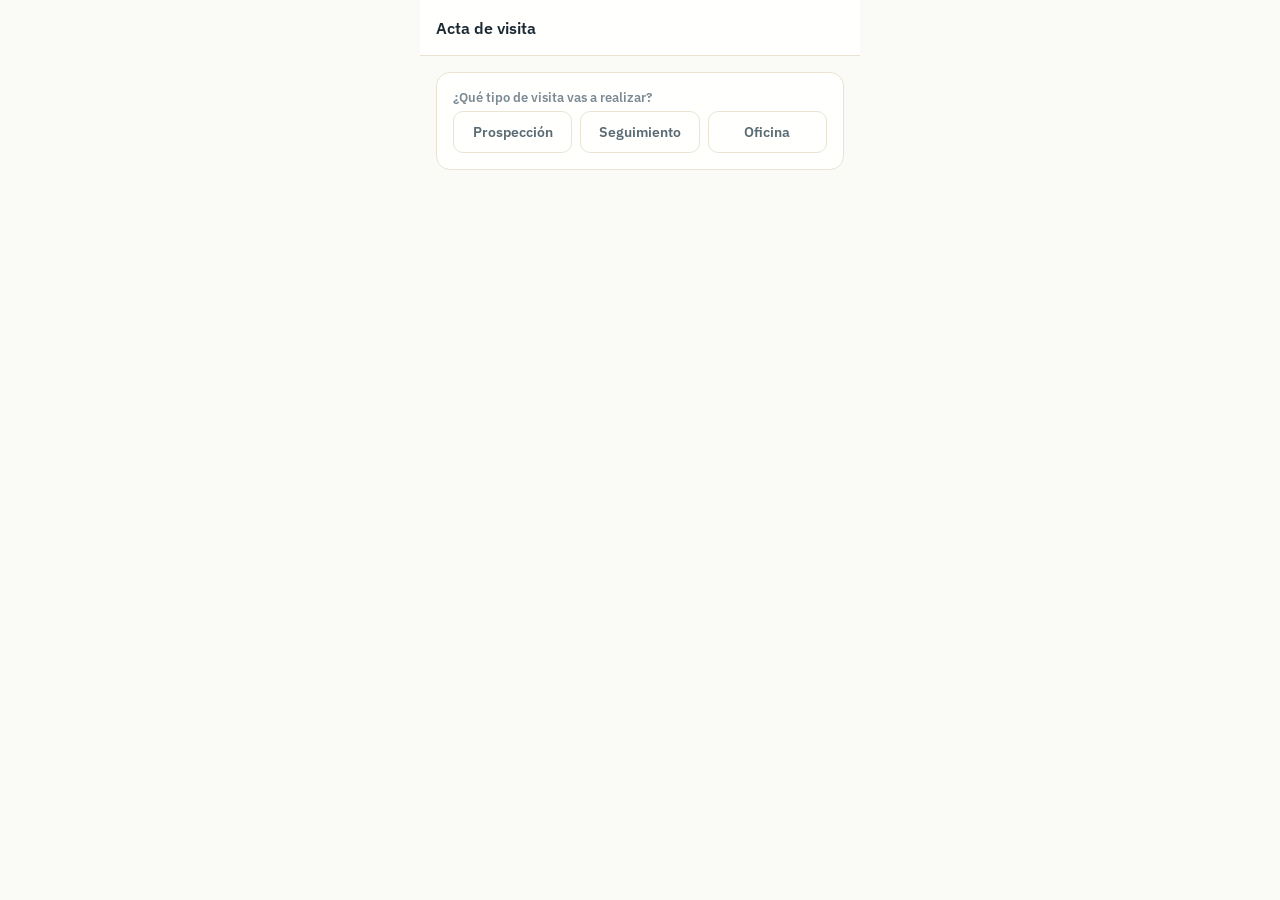
==== templates/acta.html @ 0c7c96ea "Versión inicial del backend de visitas ECB" ====
<!DOCTYPE html>
<html lang="es">
<head>
  <meta charset="UTF-8" />
  <meta name="viewport" content="width=device-width, initial-scale=1.0" />
  <title>Acta de visita — Visitas ECB</title>
  <link rel="preconnect" href="https://fonts.googleapis.com">
  <link rel="stylesheet" href="https://fonts.googleapis.com/css2?family=Fraunces:opsz,wght@9..144,600&family=IBM+Plex+Sans:wght@400;500;600;700&family=IBM+Plex+Mono:wght@500&display=swap">
  <link rel="stylesheet" href="/static/css/acta.css" />
</head>
<body>
  <div class="root">

    <div class="topbar">
      <button id="btn-atras" class="icon-btn oculto" onclick="Acta.atras()">←</button>
      <div class="topTitle" id="titulo-pantalla">Acta de visita</div>
      <div class="badge oculto" id="badge-tipo"></div>
    </div>

    <div class="content">

      <!-- 1. Tipo de visita -> datos del punto/prospecto -> gestor -->
      <section id="pantalla-pds" class="pantalla">

        <div class="card" id="card-tipo">
          <label>¿Qué tipo de visita vas a realizar?</label>
          <div class="pillRow" id="pills-tipo-inicial"></div>
        </div>

        <div class="card oculto" id="card-pds">
          <label>Código PDS</label>
          <div class="fila">
            <input type="text" id="in-pds" inputmode="numeric" placeholder="100001" />
            <button class="btn-secundario" onclick="Acta.buscarPds()">Buscar</button>
          </div>
          <div id="pds-resultado" class="pds-resultado oculto"></div>
          <div id="pds-mensaje" class="mensaje oculto"></div>
        </div>

        <div class="card oculto" id="card-prospecto">
          <label>Número de identificación del cliente</label>
          <input type="text" id="in-identificacion" inputmode="numeric" placeholder="Cédula o NIT" />

          <label style="margin-top:14px">Nombre del establecimiento (opcional)</label>
          <input type="text" id="in-nombre-prospecto" placeholder="Nombre del negocio" />

          <div id="prospecto-mensaje" class="mensaje oculto"></div>
          <button class="btn-principal" style="margin-top:16px" onclick="Acta.confirmarProspecto()">Continuar</button>
        </div>

        <div class="card oculto" id="card-oficina">
          <label>Nombre de la oficina</label>
          <input type="text" id="in-nombre-oficina" placeholder="Ej: Oficina Chapinero" />

          <div id="oficina-mensaje" class="mensaje oculto"></div>
          <button class="btn-principal" style="margin-top:16px" onclick="Acta.confirmarOficina()">Continuar</button>
        </div>

        <div class="card oculto" id="card-tipo-gestor">
          <label>Gestor que diligencia</label>
          <select id="in-gestor"></select>

          <div id="gestor-mensaje" class="mensaje oculto"></div>
          <button class="btn-principal" style="margin-top:16px" onclick="Acta.iniciarVisita()">
            Iniciar visita (captura GPS)
          </button>
        </div>
      </section>

      <!-- 2. Portón de sección omitible (solo Seguimiento, secciones 1/2/4) -->
      <section id="pantalla-seccion-gate" class="pantalla oculto">
        <div class="card exito">
          <div class="eyebrow">SECCIÓN</div>
          <div class="exito-titulo" id="gate-titulo">Sección</div>
          <p style="color:var(--texto-suave);margin:8px 0 20px">
            Este cliente ya está vinculado. ¿Deseas actualizar esta información o dejarla como está registrada?
          </p>
          <button class="btn-principal" onclick="Acta.elegirActualizarSeccion()">Actualizar</button>
          <button class="btn-secundario" style="margin-top:10px;width:100%" onclick="Acta.elegirOmitirSeccion()">Omitir (no ha cambiado)</button>
        </div>
      </section>

      <!-- 3. Preguntas -->
      <section id="pantalla-pregunta" class="pantalla oculto">
        <div class="gps" id="gps-banner"></div>

        <div class="progRow">
          <div class="progLabel mono" id="prog-texto">PREGUNTA 1 DE 1</div>
          <div class="progTrack"><div class="progFill" id="prog-fill"></div></div>
        </div>

        <div class="card">
          <div class="eyebrow" id="preg-seccion">SECCIÓN</div>
          <div class="qtext" id="preg-texto">¿Pregunta?</div>
          <div id="preg-respuesta"></div>
          <div id="preg-mensaje" class="mensaje oculto"></div>
          <textarea id="preg-observacion" class="obs" placeholder="Observación (opcional)"></textarea>
        </div>

        <button class="btn-principal" onclick="Acta.siguientePregunta()">Siguiente</button>
      </section>

      <!-- 3. Evidencias -->
      <section id="pantalla-evidencia" class="pantalla oculto">
        <div class="card">
          <div class="evLabel">EVIDENCIA FOTOGRÁFICA</div>

          <label>Tipo de foto</label>
          <select id="in-tipo-foto">
            <option>Fachada</option>
            <option>Interior</option>
            <option>Documento</option>
            <option>Otra</option>
          </select>

          <input type="file" id="in-foto" accept="image/*" capture="environment" style="margin-top:10px" />
          <button class="btn-secundario" style="margin-top:10px" onclick="Acta.subirFoto()">Subir foto</button>

          <div id="fotos-mensaje" class="mensaje oculto"></div>
          <div class="evRow" id="fotos-subidas" style="margin-top:14px"></div>
        </div>

        <button class="btn-principal" onclick="Acta.irACierre()">Continuar</button>
      </section>

      <!-- 4. Cierre -->
      <section id="pantalla-cierre" class="pantalla oculto">
        <div class="card">
          <label>Observaciones finales (opcional)</label>
          <textarea id="in-observaciones-finales" class="obs" placeholder="Notas generales de la visita..."></textarea>
        </div>
        <button class="btn-principal" onclick="Acta.guardarTodo()">Guardar y cerrar acta</button>
        <div id="cierre-mensaje" class="mensaje oculto"></div>
      </section>

      <!-- 5. Éxito -->
      <section id="pantalla-exito" class="pantalla oculto">
        <div class="card exito">
          <div class="exito-icono">✔</div>
          <div class="exito-titulo">Visita registrada</div>
          <div class="exito-detalle" id="exito-detalle"></div>
          <a class="btn-principal enlace" id="link-galeria" href="/galeria">Ver evidencias de este PDS</a>
          <button class="btn-secundario" style="margin-top:10px;width:100%" onclick="Acta.nuevaVisita()">Registrar otra visita</button>
        </div>
      </section>

    </div>
  </div>

  <script src="/static/js/acta.js"></script>
</body>
</html>
---- static/css/acta.css ----
* { box-sizing: border-box; }

:root {
  --acc: #B0542C;
  --verde: #1F4B43;
  --verde-suave: #E1EEE5;
  --verde-texto: #2A5C41;
  --fondo: #FAFAF7;
  --tarjeta: #FFFFFE;
  --borde: #EAE3D2;
  --texto: #1C2A33;
  --texto-suave: #7C8A94;
  --texto-tenue: #8B98A0;
}

body {
  margin: 0;
  background: var(--fondo);
  font-family: 'IBM Plex Sans', system-ui, sans-serif;
  color: var(--texto);
  display: flex;
  justify-content: center;
}

.mono { font-family: 'IBM Plex Mono', ui-monospace, monospace; }

.root {
  width: 100%;
  max-width: 440px;
  min-height: 100vh;
  background: var(--fondo);
  display: flex;
  flex-direction: column;
}

.topbar {
  flex: none;
  height: 56px;
  display: flex;
  align-items: center;
  gap: 10px;
  padding: 0 16px;
  background: var(--tarjeta);
  border-bottom: 1px solid var(--borde);
}

.icon-btn {
  border: none;
  background: none;
  font-size: 18px;
  cursor: pointer;
  color: var(--texto);
  padding: 4px 6px;
}

.topTitle { font-weight: 600; font-size: 15.5px; flex: 1; }

.badge {
  font-size: 11px;
  font-weight: 600;
  padding: 5px 10px;
  border-radius: 99px;
  background: var(--verde-suave);
  color: var(--verde);
  letter-spacing: .01em;
}

.content {
  flex: 1;
  padding: 16px;
  display: flex;
  flex-direction: column;
  gap: 14px;
}

.pantalla {
  display: flex;
  flex-direction: column;
  gap: 14px;
}

.oculto { display: none !important; }

.card {
  background: var(--tarjeta);
  border: 1px solid var(--borde);
  border-radius: 14px;
  padding: 16px;
}

label {
  font-size: 12.5px;
  font-weight: 600;
  color: var(--texto-suave);
  display: block;
  margin-bottom: 6px;
}

.fila {
  display: flex;
  gap: 8px;
}

input[type="text"], input[type="file"], input[type="date"], select, textarea {
  width: 100%;
  padding: 12px;
  border: 1.5px solid var(--borde);
  border-radius: 10px;
  font-size: 15px;
  font-family: inherit;
  background: #fff;
  color: var(--texto);
}

textarea {
  min-height: 70px;
  resize: vertical;
  margin-top: 12px;
}

.btn-principal, .btn-secundario {
  border: none;
  border-radius: 12px;
  height: 48px;
  font-weight: 600;
  font-size: 14.5px;
  cursor: pointer;
  display: flex;
  align-items: center;
  justify-content: center;
  text-decoration: none;
}

.btn-principal {
  width: 100%;
  background: var(--acc);
  color: #fff;
}

.btn-secundario {
  background: transparent;
  border: 1.5px solid var(--borde);
  color: var(--texto);
  padding: 0 16px;
  white-space: nowrap;
}

.pds-resultado {
  margin-top: 14px;
  padding-top: 12px;
  border-top: 1px solid var(--borde);
  font-size: 14px;
  line-height: 1.7;
}

.mensaje {
  margin-top: 12px;
  font-size: 13px;
  color: #A65A3A;
  background: #FBEFE8;
  padding: 10px 12px;
  border-radius: 8px;
}

.pillRow {
  display: flex;
  gap: 8px;
  flex-wrap: wrap;
}

.pill {
  flex: 1;
  min-width: 90px;
  height: 42px;
  border-radius: 10px;
  display: flex;
  align-items: center;
  justify-content: center;
  font-weight: 600;
  font-size: 13.5px;
  cursor: pointer;
  border: 1.5px solid var(--borde);
  background: transparent;
  color: #5B6B74;
}

.pill.activa {
  background: var(--acc);
  color: #fff;
  border-color: var(--acc);
}

.gps {
  display: flex;
  align-items: center;
  gap: 10px;
  padding: 11px 14px;
  border-radius: 12px;
  background: var(--verde-suave);
  color: var(--verde-texto);
  font-size: 12.5px;
  font-weight: 500;
}

.progRow {
  display: flex;
  align-items: center;
  justify-content: space-between;
}

.progLabel { font-size: 11.5px; color: var(--texto-tenue); }

.progTrack {
  flex: 1;
  height: 5px;
  border-radius: 99px;
  background: #EAEDEE;
  margin-left: 12px;
  overflow: hidden;
}

.progFill {
  height: 100%;
  width: 0%;
  background: var(--acc);
  border-radius: 99px;
  transition: width .2s ease;
}

.eyebrow {
  font-size: 10.5px;
  letter-spacing: .07em;
  text-transform: uppercase;
  color: var(--texto-tenue);
  font-weight: 600;
}

.qtext {
  font-family: 'Fraunces', Georgia, serif;
  font-weight: 600;
  font-size: 18px;
  margin-top: 8px;
  line-height: 1.35;
}

.obs {
  margin-top: 14px;
}

.evRow {
  display: flex;
  gap: 10px;
  flex-wrap: wrap;
}

.thumb {
  width: 76px;
  height: 76px;
  border-radius: 12px;
  object-fit: cover;
  border: 1px solid var(--borde);
}

.exito {
  text-align: center;
  padding: 32px 20px;
}

.exito-icono {
  width: 56px;
  height: 56px;
  border-radius: 50%;
  background: var(--verde-suave);
  color: var(--verde-texto);
  font-size: 26px;
  display: flex;
  align-items: center;
  justify-content: center;
  margin: 0 auto 16px;
}

.exito-titulo {
  font-family: 'Fraunces', Georgia, serif;
  font-weight: 600;
  font-size: 20px;
  margin-bottom: 8px;
}

.exito-detalle {
  color: var(--texto-suave);
  font-size: 13.5px;
  margin-bottom: 20px;
  line-height: 1.6;
}

.calculado {
  padding: 14px;
  border-radius: 10px;
  background: var(--verde-suave);
  color: var(--verde-texto);
  font-family: 'IBM Plex Mono', ui-monospace, monospace;
  font-size: 17px;
  font-weight: 600;
}

.calculado span {
  display: block;
  margin-top: 4px;
  font-family: 'IBM Plex Sans', system-ui, sans-serif;
  font-weight: 500;
  font-size: 11.5px;
  color: var(--texto-suave);
  letter-spacing: .01em;
}
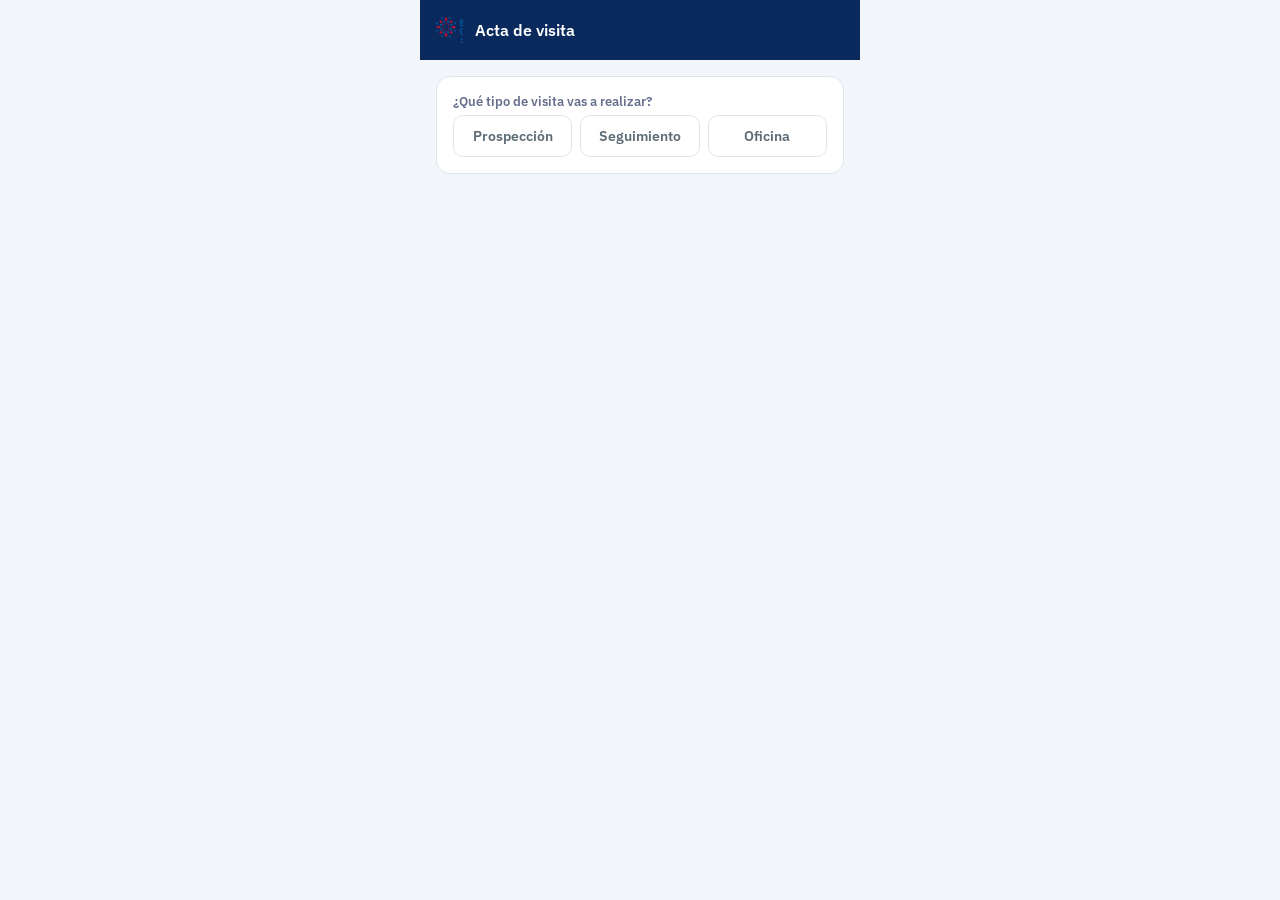
==== commit 76970e56: "Portón de datos del PDS, catálogo de oficinas y ajustes al catálogo de preguntas" ====
--- a/templates/acta.html
+++ b/templates/acta.html
@@ -4,8 +4,9 @@
   <meta charset="UTF-8" />
   <meta name="viewport" content="width=device-width, initial-scale=1.0" />
   <title>Acta de visita — Visitas ECB</title>
+  <link rel="icon" href="/static/img/logo-icono.png" />
   <link rel="preconnect" href="https://fonts.googleapis.com">
-  <link rel="stylesheet" href="https://fonts.googleapis.com/css2?family=Fraunces:opsz,wght@9..144,600&family=IBM+Plex+Sans:wght@400;500;600;700&family=IBM+Plex+Mono:wght@500&display=swap">
+  <link rel="stylesheet" href="https://fonts.googleapis.com/css2?family=Poppins:wght@600;700&family=IBM+Plex+Sans:wght@400;500;600;700&family=IBM+Plex+Mono:wght@500&display=swap">
   <link rel="stylesheet" href="/static/css/acta.css" />
 </head>
 <body>
@@ -13,14 +14,37 @@
 
     <div class="topbar">
       <button id="btn-atras" class="icon-btn oculto" onclick="Acta.atras()">←</button>
+      <img class="logo-topbar" src="/static/img/logo-icono.png" alt="Banco Caja Social" />
       <div class="topTitle" id="titulo-pantalla">Acta de visita</div>
       <div class="badge oculto" id="badge-tipo"></div>
+      <button id="btn-logout" class="icon-btn oculto" title="Cerrar sesión" onclick="Acta.cerrarSesion()">⎋</button>
     </div>
 
     <div class="content">
 
+      <!-- 0. Login -->
+      <section id="pantalla-login" class="pantalla oculto">
+        <div class="hero-login">
+          <img class="hero-login-logo" src="/static/img/logo-icono.png" alt="Banco Caja Social" />
+          <div class="hero-login-marca">Banco Caja Social</div>
+          <div class="hero-login-tagline">Su banco amigo</div>
+          <div class="hero-login-titulo">Acta de visita a corresponsales</div>
+          <p class="hero-login-sub">Ingresa con tu usuario y tu clave para registrar tus visitas.</p>
+        </div>
+        <div class="card">
+          <label>Usuario</label>
+          <input type="text" id="in-usuario" placeholder="Tu nombre, como te registraron" autocomplete="username" />
+
+          <label style="margin-top:14px">Clave</label>
+          <input type="password" id="in-clave" placeholder="••••••••" autocomplete="current-password" />
+
+          <div id="login-mensaje" class="mensaje oculto"></div>
+          <button class="btn-principal" style="margin-top:16px" onclick="Acta.iniciarSesion()">Iniciar sesión</button>
+        </div>
+      </section>
+
       <!-- 1. Tipo de visita -> datos del punto/prospecto -> gestor -->
-      <section id="pantalla-pds" class="pantalla">
+      <section id="pantalla-pds" class="pantalla oculto">
 
         <div class="card" id="card-tipo">
           <label>¿Qué tipo de visita vas a realizar?</label>
@@ -28,15 +52,45 @@
         </div>
 
         <div class="card oculto" id="card-pds">
-          <label>Código PDS</label>
-          <div class="fila">
-            <input type="text" id="in-pds" inputmode="numeric" placeholder="100001" />
-            <button class="btn-secundario" onclick="Acta.buscarPds()">Buscar</button>
+          <label>Tus PDS asignados</label>
+          <div class="ciiu-buscador">
+            <div class="fila">
+              <input type="text" id="in-pds" inputmode="text" placeholder="Busca por código o nombre..." autocomplete="off" />
+              <button class="btn-secundario" onclick="Acta.buscarPds()">Buscar</button>
+            </div>
+            <div id="mispds-resultados" class="ciiu-resultados oculto"></div>
           </div>
           <div id="pds-resultado" class="pds-resultado oculto"></div>
           <div id="pds-mensaje" class="mensaje oculto"></div>
         </div>
 
+        <div class="card oculto" id="card-pds-gate">
+          <div class="eyebrow">DATOS REGISTRADOS DE ESTE PDS</div>
+          <div id="pds-gate-resumen" class="gate-resumen"></div>
+          <p style="color:var(--texto-suave);margin:14px 0 16px">
+            ¿Estos datos siguen correctos, o quieres actualizarlos antes de continuar?
+          </p>
+          <button class="btn-principal" onclick="Acta.mostrarEdicionPds()">Actualizar datos</button>
+          <button class="btn-secundario" style="margin-top:10px;width:100%" onclick="Acta.omitirEdicionPds()">Continuar sin cambios</button>
+
+          <div class="oculto" id="pds-edicion" style="margin-top:16px;padding-top:16px;border-top:1px solid var(--borde)">
+            <label>Nombre del titular</label>
+            <input type="text" id="in-pds-titular" />
+
+            <label style="margin-top:12px">Identificación del titular</label>
+            <input type="text" id="in-pds-identificacion" inputmode="numeric" />
+
+            <label style="margin-top:12px">Dirección</label>
+            <input type="text" id="in-pds-direccion" />
+
+            <label style="margin-top:12px">Teléfono</label>
+            <input type="text" id="in-pds-telefono" inputmode="tel" />
+
+            <div id="pds-edicion-mensaje" class="mensaje oculto" style="margin-top:12px"></div>
+            <button class="btn-principal" style="margin-top:14px" onclick="Acta.guardarEdicionPds()">Guardar y continuar</button>
+          </div>
+        </div>
+
         <div class="card oculto" id="card-prospecto">
           <label>Número de identificación del cliente</label>
           <input type="text" id="in-identificacion" inputmode="numeric" placeholder="Cédula o NIT" />
@@ -50,7 +104,10 @@
 
         <div class="card oculto" id="card-oficina">
           <label>Nombre de la oficina</label>
-          <input type="text" id="in-nombre-oficina" placeholder="Ej: Oficina Chapinero" />
+          <div class="ciiu-buscador">
+            <input type="text" id="in-nombre-oficina" placeholder="Escribe para buscar..." autocomplete="off" />
+            <div id="oficinas-resultados" class="ciiu-resultados oculto"></div>
+          </div>
 
           <div id="oficina-mensaje" class="mensaje oculto"></div>
           <button class="btn-principal" style="margin-top:16px" onclick="Acta.confirmarOficina()">Continuar</button>
@@ -58,7 +115,7 @@
 
         <div class="card oculto" id="card-tipo-gestor">
           <label>Gestor que diligencia</label>
-          <select id="in-gestor"></select>
+          <div class="gestor-actual" id="gestor-actual"></div>
 
           <div id="gestor-mensaje" class="mensaje oculto"></div>
           <button class="btn-principal" style="margin-top:16px" onclick="Acta.iniciarVisita()">
@@ -69,11 +126,15 @@
 
       <!-- 2. Portón de sección omitible (solo Seguimiento, secciones 1/2/4) -->
       <section id="pantalla-seccion-gate" class="pantalla oculto">
+        <div class="card">
+          <div class="eyebrow">DATOS REGISTRADOS ACTUALMENTE</div>
+          <div id="gate-resumen" class="gate-resumen"></div>
+        </div>
         <div class="card exito">
           <div class="eyebrow">SECCIÓN</div>
           <div class="exito-titulo" id="gate-titulo">Sección</div>
           <p style="color:var(--texto-suave);margin:8px 0 20px">
-            Este cliente ya está vinculado. ¿Deseas actualizar esta información o dejarla como está registrada?
+            Estos son los datos que ya se tienen de este cliente. ¿Deseas actualizarlos o dejarlos como están?
           </p>
           <button class="btn-principal" onclick="Acta.elegirActualizarSeccion()">Actualizar</button>
           <button class="btn-secundario" style="margin-top:10px;width:100%" onclick="Acta.elegirOmitirSeccion()">Omitir (no ha cambiado)</button>
--- a/static/css/acta.css
+++ b/static/css/acta.css
@@ -1,16 +1,20 @@
 * { box-sizing: border-box; }
 
 :root {
-  --acc: #B0542C;
+  /* Paleta tomada del logo y las piezas de marca de Banco Caja Social */
+  --acc: #1E56A0;
+  --acc-oscuro: #0A2A5E;
+  --rojo: #CE122D;
+  --cielo: #30A8E0;
   --verde: #1F4B43;
   --verde-suave: #E1EEE5;
   --verde-texto: #2A5C41;
-  --fondo: #FAFAF7;
-  --tarjeta: #FFFFFE;
-  --borde: #EAE3D2;
-  --texto: #1C2A33;
-  --texto-suave: #7C8A94;
-  --texto-tenue: #8B98A0;
+  --fondo: #F2F5FA;
+  --tarjeta: #FFFFFF;
+  --borde: #DCE4EF;
+  --texto: #122142;
+  --texto-suave: #66708C;
+  --texto-tenue: #8996AC;
 }
 
 body {
@@ -35,13 +39,19 @@
 
 .topbar {
   flex: none;
-  height: 56px;
-  display: flex;
-  align-items: center;
-  gap: 10px;
+  height: 60px;
+  display: flex;
+  align-items: center;
+  gap: 12px;
   padding: 0 16px;
-  background: var(--tarjeta);
-  border-bottom: 1px solid var(--borde);
+  background: var(--acc-oscuro);
+  border-bottom: 1px solid var(--acc-oscuro);
+}
+
+.logo-topbar {
+  height: 26px;
+  width: auto;
+  display: block;
 }
 
 .icon-btn {
@@ -49,19 +59,19 @@
   background: none;
   font-size: 18px;
   cursor: pointer;
-  color: var(--texto);
+  color: #fff;
   padding: 4px 6px;
 }
 
-.topTitle { font-weight: 600; font-size: 15.5px; flex: 1; }
+.topTitle { font-weight: 600; font-size: 15.5px; flex: 1; color: #fff; }
 
 .badge {
   font-size: 11px;
   font-weight: 600;
   padding: 5px 10px;
   border-radius: 99px;
-  background: var(--verde-suave);
-  color: var(--verde);
+  background: rgba(255, 255, 255, 0.16);
+  color: #fff;
   letter-spacing: .01em;
 }
 
@@ -156,8 +166,8 @@
 .mensaje {
   margin-top: 12px;
   font-size: 13px;
-  color: #A65A3A;
-  background: #FBEFE8;
+  color: #A30F26;
+  background: #FBE9EB;
   padding: 10px 12px;
   border-radius: 8px;
 }
@@ -236,11 +246,12 @@
 }
 
 .qtext {
-  font-family: 'Fraunces', Georgia, serif;
+  font-family: 'Poppins', 'IBM Plex Sans', system-ui, sans-serif;
   font-weight: 600;
   font-size: 18px;
   margin-top: 8px;
   line-height: 1.35;
+  color: var(--acc-oscuro);
 }
 
 .obs {
@@ -280,10 +291,11 @@
 }
 
 .exito-titulo {
-  font-family: 'Fraunces', Georgia, serif;
+  font-family: 'Poppins', 'IBM Plex Sans', system-ui, sans-serif;
   font-weight: 600;
   font-size: 20px;
   margin-bottom: 8px;
+  color: var(--acc-oscuro);
 }
 
 .exito-detalle {
@@ -312,3 +324,135 @@
   color: var(--texto-suave);
   letter-spacing: .01em;
 }
+
+.ciiu-buscador {
+  position: relative;
+}
+
+.ciiu-resultados {
+  position: absolute;
+  left: 0;
+  right: 0;
+  margin-top: 6px;
+  max-height: 260px;
+  overflow-y: auto;
+  background: var(--tarjeta);
+  border: 1.5px solid var(--borde);
+  border-radius: 10px;
+  box-shadow: 0 8px 20px rgba(28, 42, 51, 0.12);
+  z-index: 5;
+}
+
+.ciiu-item {
+  padding: 10px 12px;
+  font-size: 13.5px;
+  line-height: 1.4;
+  cursor: pointer;
+  border-bottom: 1px solid var(--borde);
+}
+
+.ciiu-item:last-child {
+  border-bottom: none;
+}
+
+.ciiu-item:hover, .ciiu-item:active {
+  background: #EAF1FA;
+}
+
+.ciiu-item strong {
+  font-family: 'IBM Plex Mono', ui-monospace, monospace;
+  color: var(--acc);
+  margin-right: 6px;
+}
+
+.hero-login {
+  margin: -16px -16px 4px;
+  padding: 36px 24px 30px;
+  background: var(--acc-oscuro);
+  color: #fff;
+  text-align: center;
+  border-radius: 0 0 22px 22px;
+}
+
+.hero-login-logo {
+  height: 52px;
+  margin-bottom: 12px;
+}
+
+.hero-login-marca {
+  font-family: 'Poppins', 'IBM Plex Sans', system-ui, sans-serif;
+  font-weight: 700;
+  font-size: 19px;
+  color: #fff;
+}
+
+.hero-login-tagline {
+  font-size: 12px;
+  font-style: italic;
+  color: var(--cielo);
+  margin: 2px 0 20px;
+}
+
+.hero-login-titulo {
+  font-family: 'Poppins', 'IBM Plex Sans', system-ui, sans-serif;
+  font-weight: 600;
+  font-size: 16px;
+  color: #fff;
+  margin-bottom: 6px;
+}
+
+.hero-login-sub {
+  font-size: 13px;
+  line-height: 1.55;
+  color: rgba(255, 255, 255, 0.8);
+  margin: 0;
+}
+
+.dato-anterior {
+  font-size: 12px;
+  font-weight: 600;
+  color: var(--acc-oscuro);
+  background: #EAF1FA;
+  padding: 8px 10px;
+  border-radius: 8px;
+  margin-bottom: 10px;
+}
+
+.gestor-actual {
+  font-family: 'Poppins', 'IBM Plex Sans', system-ui, sans-serif;
+  font-weight: 600;
+  font-size: 16px;
+  color: var(--acc-oscuro);
+  padding: 12px;
+  border-radius: 10px;
+  background: #EAF1FA;
+}
+
+.gate-resumen {
+  display: flex;
+  flex-direction: column;
+  gap: 10px;
+  max-height: 320px;
+  overflow-y: auto;
+}
+
+.gate-item {
+  display: flex;
+  flex-direction: column;
+  gap: 2px;
+  padding-bottom: 8px;
+  border-bottom: 1px solid var(--borde);
+  font-size: 13.5px;
+}
+
+.gate-item:last-child { border-bottom: none; padding-bottom: 0; }
+
+.gate-item span {
+  color: var(--texto-suave);
+  font-size: 11.5px;
+  font-weight: 600;
+  text-transform: uppercase;
+  letter-spacing: .01em;
+}
+
+.gate-item strong { color: var(--texto); font-weight: 500; line-height: 1.4; }
